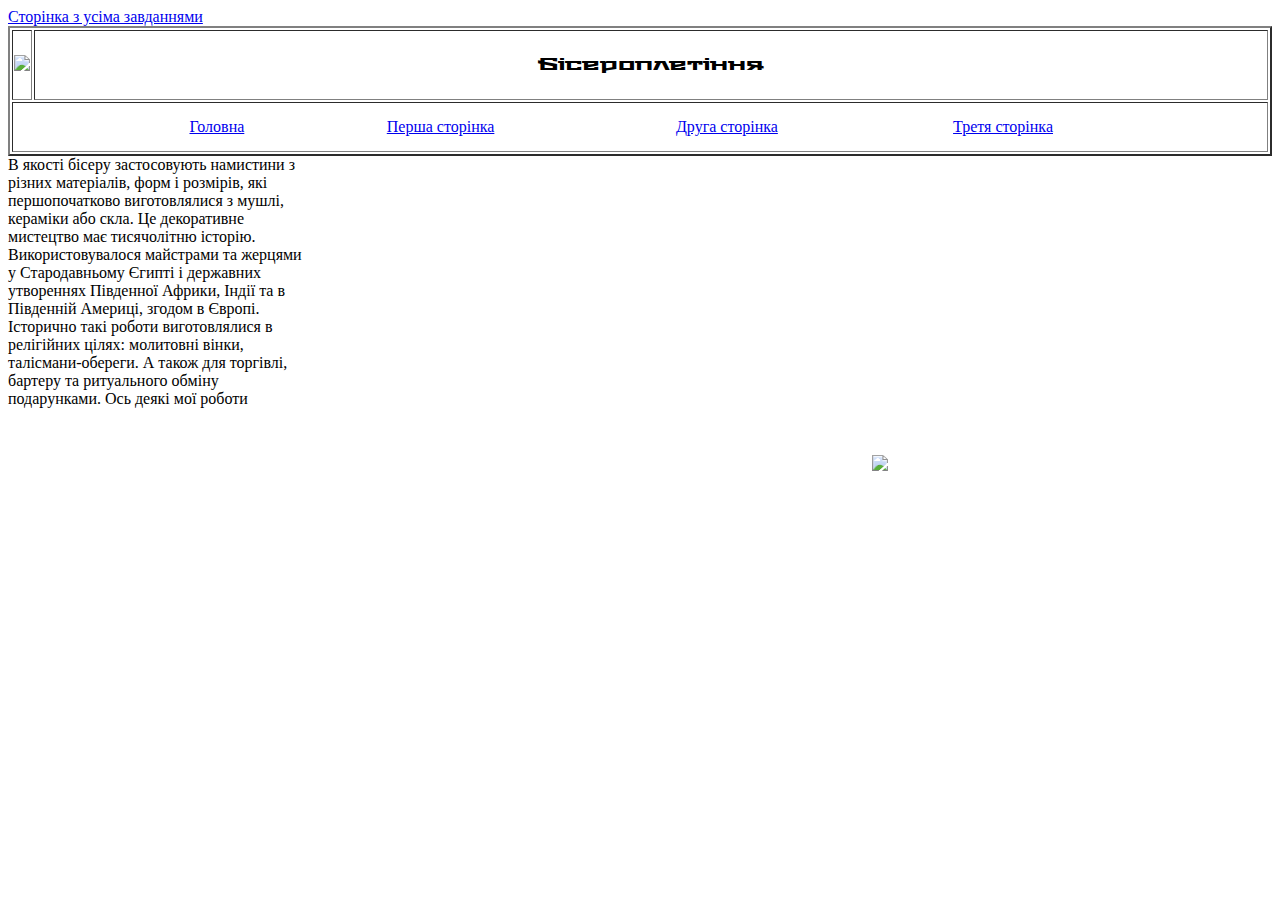
==== Beading.html @ facde283 "Update Beading.html" ====
<!DOCTYPE html>
<html>
<head>
	<meta charset="utf-8">
	<title>Бісероплетіння</title>
	<link rel="stylesheet" href="style.css">
	<link rel="preconnect" href="https://fonts.googleapis.com">
<link rel="preconnect" href="https://fonts.gstatic.com" crossorigin>
<link href="https://fonts.googleapis.com/css2?family=Rubik+Glitch+Pop&family=Stalinist+One&display=swap" rel="stylesheet">
</head>
<body>
	<a href="index.html"> Сторінка з усіма завданнями </a>
	<table border="2">
	<tr height="70">
		<th>
			<img src="https://i.pinimg.com/564x/31/b1/0b/31b10b0ac5acdbeafd586fc02c25ecbf.jpg" height="70 px">
		</th>
		<th width="100%" class="zagl">
			Бісероплетіння
		</th>
  	</tr>
	<tr height="50">
		<td colspan="2">
		<table  class="menu">
			<tr>
				<td><a href="My hobby.html"> Головна </a></td>
				<td><a href="Crocheting.html"> Перша сторінка </a></td>
				<td><a href="Reading.html"> Друга сторінка </a></td>
				<td><a href="Beading.html"> Третя сторінка </a></td>
			</tr>
		</table>
		</td>
  	</tr>
  	</table>
  	<iframe width="560" height="315" src="https://www.youtube.com/embed/-cVw9mmlfiw?si=3eWNsTKtWFxRk00_" title="YouTube video player" frameborder="0" allow="accelerometer; autoplay; clipboard-write; encrypted-media; gyroscope; picture-in-picture; web-share" referrerpolicy="strict-origin-when-cross-origin" allowfullscreen></iframe>
  	<div style="width: 300px; float:left;">
  	В якості бісеру застосовують намистини з різних матеріалів, форм і розмірів, які першопочатково виготовлялися з мушлі, кераміки або скла. Це декоративне мистецтво має тисячолітню історію. Використовувалося майстрами та жерцями у Стародавньому Єгипті і державних утвореннях Південної Африки, Індії та в Південній Америці, згодом в Європі. Історично такі роботи виготовлялися в релігійних цілях: молитовні вінки, талісмани-обереги. А також для торгівлі, бартеру та ритуального обміну подарунками. Ось деякі мої роботи
  </div>
  <img src="https://i.pinimg.com/736x/4d/92/65/4d9265407e1c048977852c474fee1f25.jpg" width="400" hight="250">
</body>
</html>
---- style.css ----
h2 {
	font-size: 15px;
       	font-family: Bahnschrift;
       	color: #FA8072;
   }
h1 {
	font-size: 20px;
		font-family: Arial;
		color: #DC143C;
		text-align: center;
        background-color: ;
    }
h5 {
	color: #800080;
}
.zagl {
  font-family: "Stalinist One", sans-serif;
  font-weight: 400;
  font-style: normal;
}
.zagl h3 {
	font-size: 30px;
	color: #9370DB;
         }
.menu {
	text-align: center;
	margin: auto;
	width: 80%;
}
.menu li {
	list-style-type: none;
	display: inline-table;
	width: 20%
}
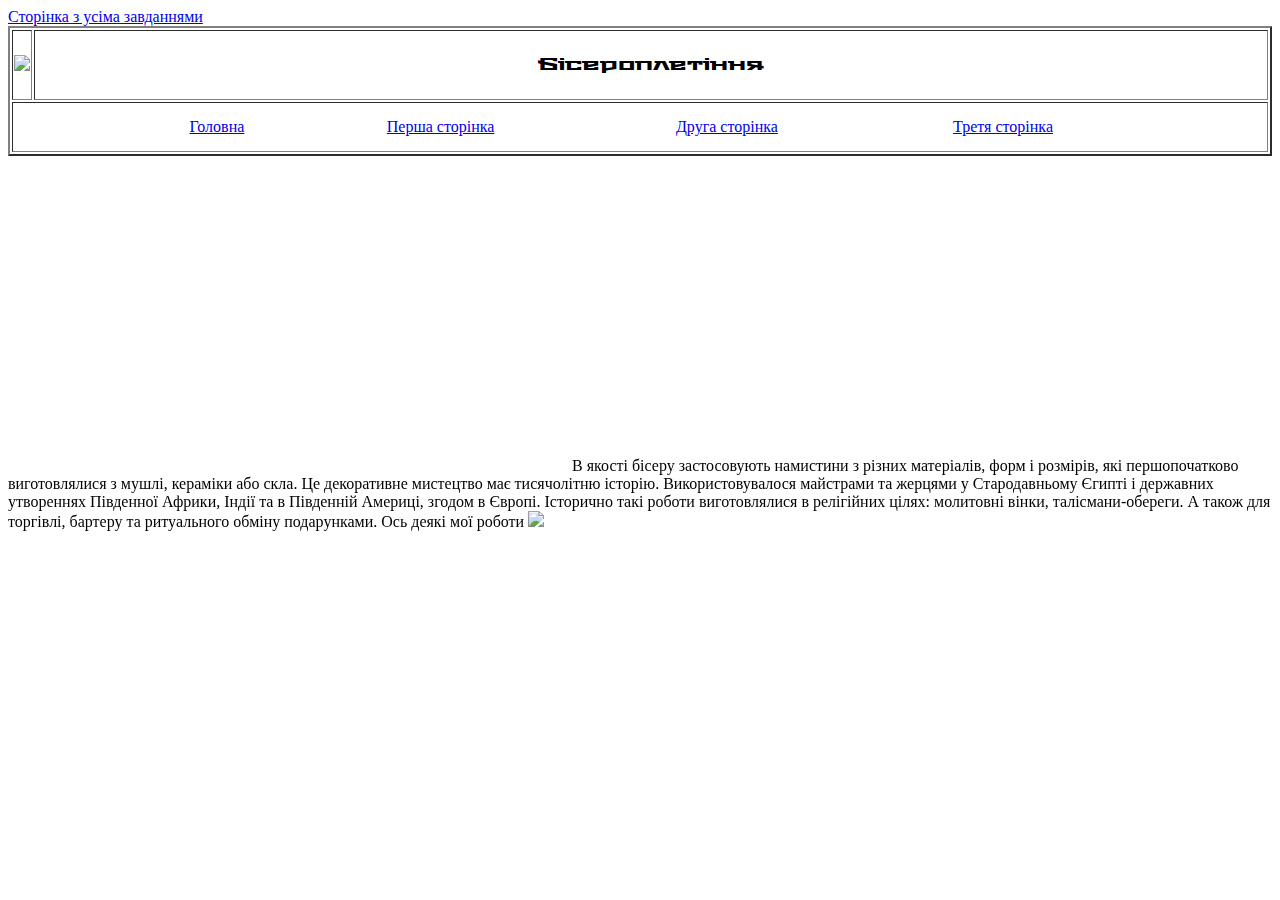
==== commit f2b5cd81: "Update Beading.html" ====
--- a/Beading.html
+++ b/Beading.html
@@ -32,10 +32,8 @@
 		</td>
   	</tr>
   	</table>
-  	<iframe width="560" height="315" src="https://www.youtube.com/embed/-cVw9mmlfiw?si=3eWNsTKtWFxRk00_" title="YouTube video player" frameborder="0" allow="accelerometer; autoplay; clipboard-write; encrypted-media; gyroscope; picture-in-picture; web-share" referrerpolicy="strict-origin-when-cross-origin" allowfullscreen></iframe>
-  	<div style="width: 300px; float:left;">
+  	 <iframe width="560" height="315" src="https://www.youtube.com/embed/TB2bReXGRkg?si=05lc8LHCLS_Xa3RH" title="YouTube video player" frameborder="0" allow="accelerometer; autoplay; clipboard-write; encrypted-media; gyroscope; picture-in-picture; web-share" referrerpolicy="strict-origin-when-cross-origin" allowfullscreen></iframe>
   	В якості бісеру застосовують намистини з різних матеріалів, форм і розмірів, які першопочатково виготовлялися з мушлі, кераміки або скла. Це декоративне мистецтво має тисячолітню історію. Використовувалося майстрами та жерцями у Стародавньому Єгипті і державних утвореннях Південної Африки, Індії та в Південній Америці, згодом в Європі. Історично такі роботи виготовлялися в релігійних цілях: молитовні вінки, талісмани-обереги. А також для торгівлі, бартеру та ритуального обміну подарунками. Ось деякі мої роботи
-  </div>
-  <img src="https://i.pinimg.com/736x/4d/92/65/4d9265407e1c048977852c474fee1f25.jpg" width="400" hight="250">
+  <img src="https://i.pinimg.com/736x/4d/92/65/4d9265407e1c048977852c474fee1f25.jpg" width="560" hight="315">
 </body>
 </html>
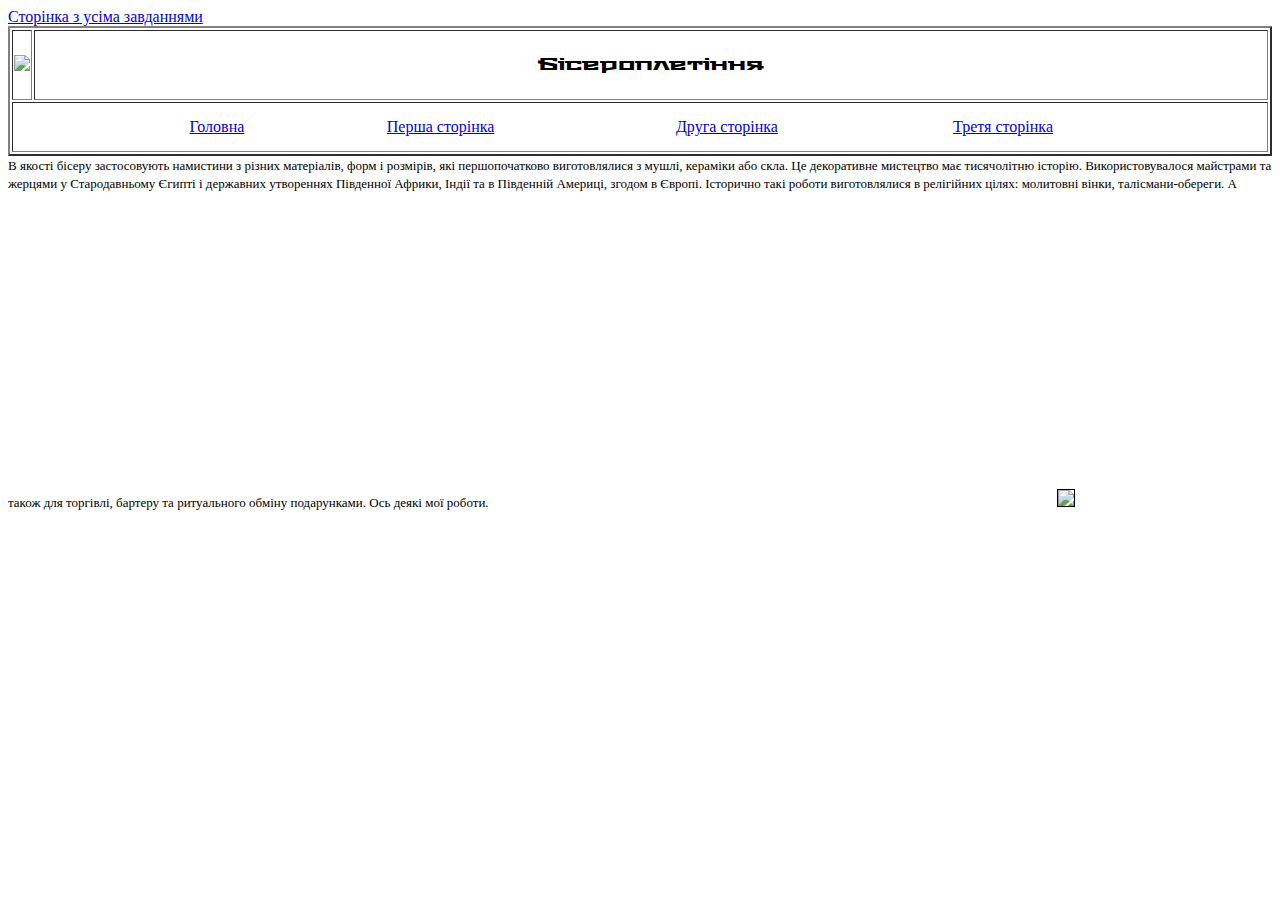
==== commit 9c85d107: "Update Beading.html" ====
--- a/Beading.html
+++ b/Beading.html
@@ -32,8 +32,8 @@
 		</td>
   	</tr>
   	</table>
-  	 <iframe width="560" height="315" src="https://www.youtube.com/embed/TB2bReXGRkg?si=05lc8LHCLS_Xa3RH" title="YouTube video player" frameborder="0" allow="accelerometer; autoplay; clipboard-write; encrypted-media; gyroscope; picture-in-picture; web-share" referrerpolicy="strict-origin-when-cross-origin" allowfullscreen></iframe>
-  	В якості бісеру застосовують намистини з різних матеріалів, форм і розмірів, які першопочатково виготовлялися з мушлі, кераміки або скла. Це декоративне мистецтво має тисячолітню історію. Використовувалося майстрами та жерцями у Стародавньому Єгипті і державних утвореннях Південної Африки, Індії та в Південній Америці, згодом в Європі. Історично такі роботи виготовлялися в релігійних цілях: молитовні вінки, талісмани-обереги. А також для торгівлі, бартеру та ритуального обміну подарунками. Ось деякі мої роботи
-  <img src="https://i.pinimg.com/736x/4d/92/65/4d9265407e1c048977852c474fee1f25.jpg" width="560" hight="315">
+  	<font size="2">В якості бісеру застосовують намистини з різних матеріалів, форм і розмірів, які першопочатково виготовлялися з мушлі, кераміки або скла. Це декоративне мистецтво має тисячолітню історію. Використовувалося майстрами та жерцями у Стародавньому Єгипті і державних утвореннях Південної Африки, Індії та в Південній Америці, згодом в Європі. Історично такі роботи виготовлялися в релігійних цілях: молитовні вінки, талісмани-обереги. А також для торгівлі, бартеру та ритуального обміну подарунками. Ось деякі мої роботи.</font>
+	 <iframe width="560" height="315" src="https://www.youtube.com/embed/TB2bReXGRkg?si=05lc8LHCLS_Xa3RH" title="YouTube video player" frameborder="0" allow="accelerometer; autoplay; clipboard-write; encrypted-media; gyroscope; picture-in-picture; web-share" referrerpolicy="strict-origin-when-cross-origin" allowfullscreen></iframe>
+  <img src="https://i.pinimg.com/736x/4d/92/65/4d9265407e1c048977852c474fee1f25.jpg" width="560" hight="315" border="1">
 </body>
 </html>
